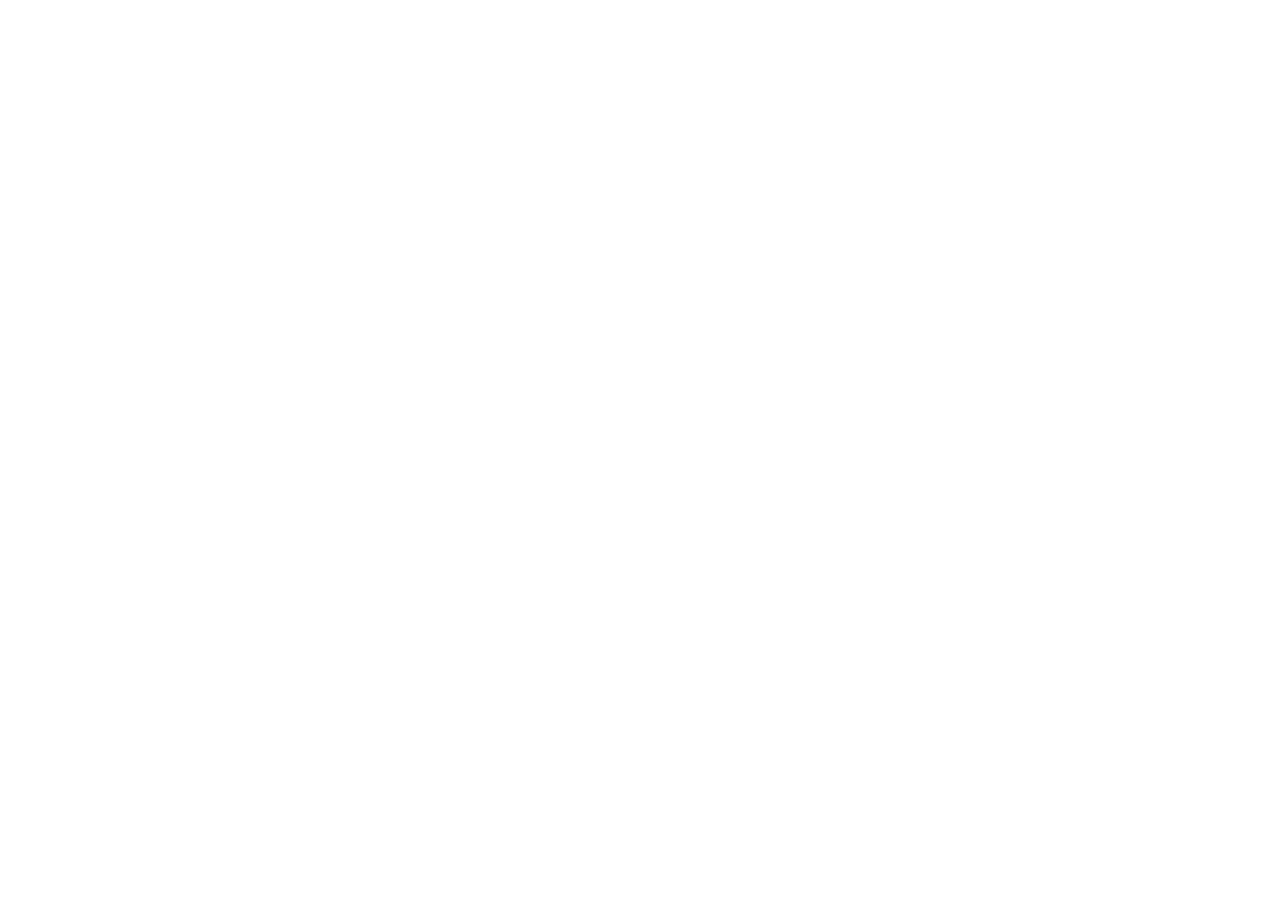
==== reusser-studio/resources/public/index.html @ a0ee7028 "Buttons working and header implemented" ====
<!doctype html>
<html lang="en">

<head>
  <link rel="stylesheet" type="text/css" href="css/header.css">
  <meta charset='utf-8'>
</head>

<body>
  <div id="app"></div>
  <script src="js/app.js"></script>
  <script>reusser_studio.core.main();</script>
</body>

</html>
---- reusser-studio/resources/public/css/header.css ----
.header {
    padding: 60px;
    text-align: center;
    background: #1abc9c;
    color: white;
    font-size: 30px;
  }
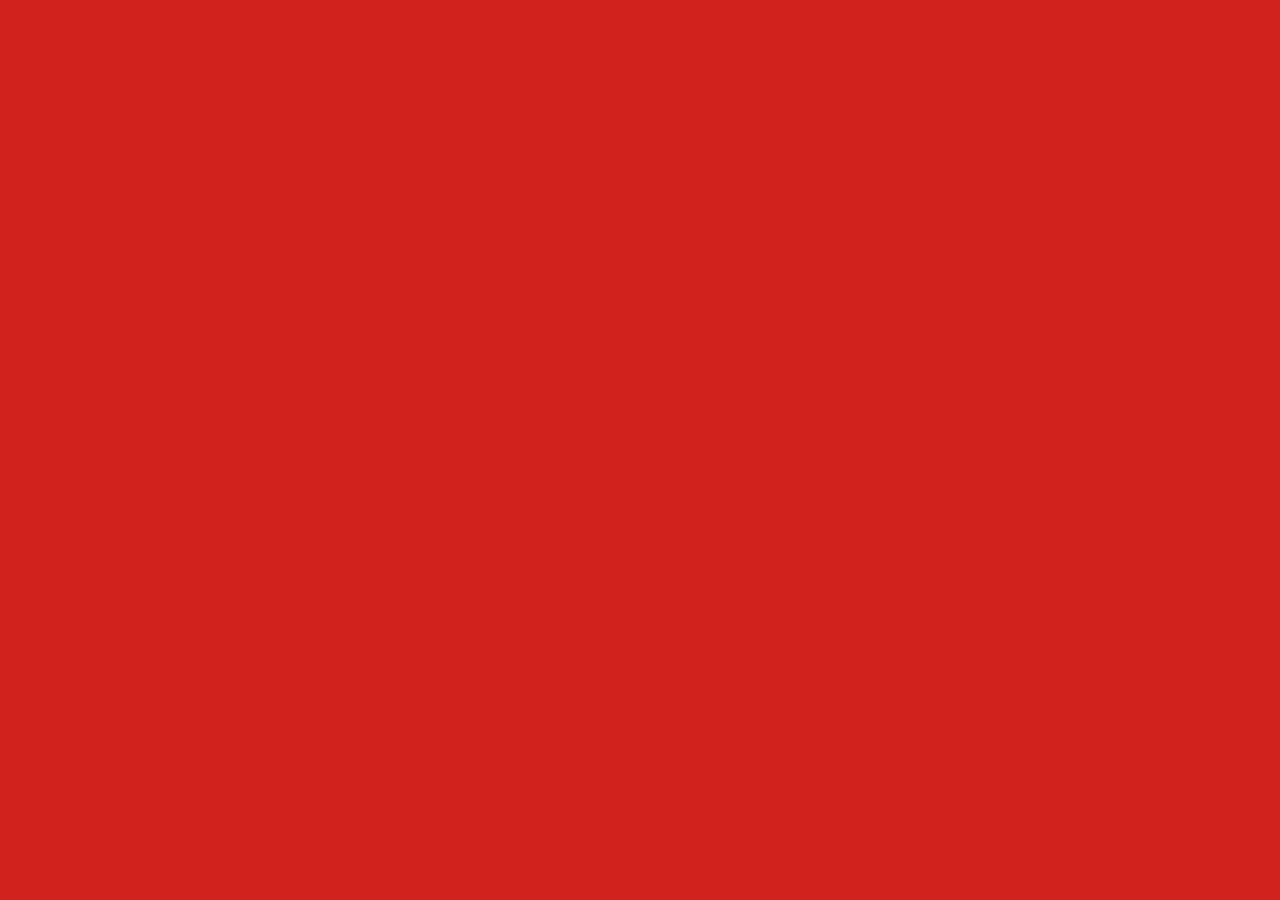
==== commit 94e5709e: "added lots of pages" ====
--- a/reusser-studio/resources/public/index.html
+++ b/reusser-studio/resources/public/index.html
@@ -2,11 +2,22 @@
 <html lang="en">
 
 <head>
-  <link rel="stylesheet" type="text/css" href="css/header.css">
+  <!-- Latest compiled and minified CSS -->
+  <link rel="stylesheet" href="https://maxcdn.bootstrapcdn.com/bootstrap/4.4.1/css/bootstrap.min.css">
+
+  <!-- jQuery library -->
+  <script src="https://ajax.googleapis.com/ajax/libs/jquery/3.4.1/jquery.min.js"></script>
+
+  <!-- Popper JS -->
+  <script src="https://cdnjs.cloudflare.com/ajax/libs/popper.js/1.16.0/umd/popper.min.js"></script>
+
+  <!-- Latest compiled JavaScript -->
+  <script src="https://maxcdn.bootstrapcdn.com/bootstrap/4.4.1/js/bootstrap.min.js"></script>
+  <link rel="stylesheet" type="text/css" href="css/main.css">
   <meta charset='utf-8'>
 </head>
 
-<body>
+<body class="flex-height-or-more background-rust">
   <div id="app"></div>
   <script src="js/app.js"></script>
   <script>reusser_studio.core.main();</script>
--- a/reusser-studio/resources/public/css/main.css
+++ b/reusser-studio/resources/public/css/main.css
@@ -0,0 +1,106 @@
+
+/*
+Disable all select blue links
+*/
+select:active, select:hover {
+  outline: none
+}
+
+html, body {
+  min-height:750px;
+  height: 100%;
+  width: 100%;
+  font-size: 10px;
+}
+
+.fill-height-or-more {
+  display: -webkit-box;
+  display: -webkit-flex;
+  display: -moz-box;
+  display: -ms-flexbox;
+  display: flex;
+  -webkit-box-orient: vertical;
+  -webkit-box-direction: normal;
+  -webkit-flex-direction: column;
+  -moz-box-orient: vertical;
+  -moz-box-direction: normal;
+  -ms-flex-direction: column;
+  flex-direction: column;
+} 
+
+.fill-height-or-more > div {
+  -webkit-box-flex: 1;
+  -webkit-flex: 1;
+  -moz-box-flex: 1;
+  -ms-flex: 1;
+  flex: 1;
+  display: -webkit-box;
+  display: -webkit-flex;
+  display: -moz-box;
+  display: -ms-flexbox;
+  display: flex;
+  -webkit-box-pack: center;
+  -webkit-justify-content: center;
+  -moz-box-pack: center;
+  -ms-flex-pack: center;
+  justify-content: center;
+  -webkit-box-orient: vertical;
+  -webkit-box-direction: normal;
+  -webkit-flex-direction: column;
+  -moz-box-orient: vertical;
+  -moz-box-direction: normal;
+  -ms-flex-direction: column;
+  flex-direction: column;
+}
+
+.header {
+    padding: 60px;
+    color: white;
+  }
+
+.rounded-r{
+  border-radius: 2rem;
+  border: 2rem;
+}
+
+.background-rust{
+  background-color: #D1221D;
+}
+
+.background-ivy{
+  background-color: #5A9B36;
+}
+
+.text-ivy{
+color: #5A9B36;
+
+}
+
+.background-gold{
+  background-color: #FFBB19;
+}
+
+.border-gold{
+  border: #FFBB19;
+}
+
+.text-gold{
+  color: #FFBB19;
+}
+
+.background-orange{
+  background-color: #E38720;
+}
+
+.text-orange{
+  color: #E38720;
+}
+
+.fill-height-or-more > div {
+  /* these are the flex items */
+  flex: 1;
+}
+
+a:hover {
+  text-decoration: none;
+}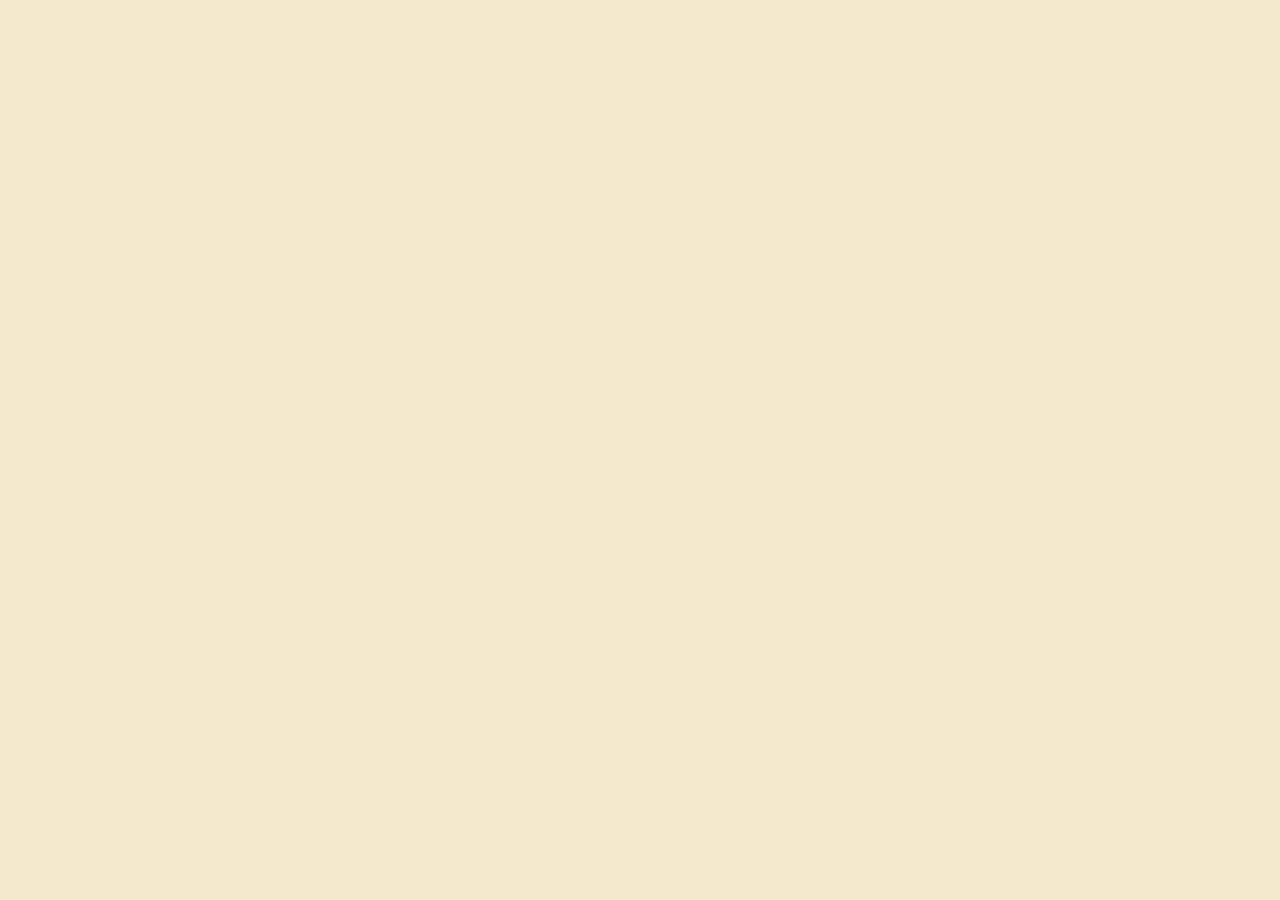
==== commit 7d48497f: "added bed bath and beyond link" ====
--- a/reusser-studio/resources/public/index.html
+++ b/reusser-studio/resources/public/index.html
@@ -17,7 +17,7 @@
   <meta charset='utf-8'>
 </head>
 
-<body class="flex-height-or-more background-rust">
+<body>
   <div id="app"></div>
   <script src="js/app.js"></script>
   <script>reusser_studio.core.main();</script>
--- a/reusser-studio/resources/public/css/main.css
+++ b/reusser-studio/resources/public/css/main.css
@@ -1,56 +1,14 @@
-
-/*
-Disable all select blue links
-*/
-select:active, select:hover {
-  outline: none
-}
-
 html, body {
   min-height:750px;
   height: 100%;
   width: 100%;
-  font-size: 10px;
 }
 
-.fill-height-or-more {
-  display: -webkit-box;
-  display: -webkit-flex;
-  display: -moz-box;
-  display: -ms-flexbox;
-  display: flex;
-  -webkit-box-orient: vertical;
-  -webkit-box-direction: normal;
-  -webkit-flex-direction: column;
-  -moz-box-orient: vertical;
-  -moz-box-direction: normal;
-  -ms-flex-direction: column;
-  flex-direction: column;
-} 
-
-.fill-height-or-more > div {
-  -webkit-box-flex: 1;
-  -webkit-flex: 1;
-  -moz-box-flex: 1;
-  -ms-flex: 1;
-  flex: 1;
-  display: -webkit-box;
-  display: -webkit-flex;
-  display: -moz-box;
-  display: -ms-flexbox;
-  display: flex;
-  -webkit-box-pack: center;
-  -webkit-justify-content: center;
-  -moz-box-pack: center;
-  -ms-flex-pack: center;
-  justify-content: center;
-  -webkit-box-orient: vertical;
-  -webkit-box-direction: normal;
-  -webkit-flex-direction: column;
-  -moz-box-orient: vertical;
-  -moz-box-direction: normal;
-  -ms-flex-direction: column;
-  flex-direction: column;
+li {
+  font-size: 4rem;
+}
+button{
+  font-size: 4rem;
 }
 
 .header {
@@ -64,24 +22,34 @@
 }
 
 .background-rust{
-  background-color: #D1221D;
+  background-color: #B33B2D;
+}
+
+.text-rust{
+  color: #B33B2D;
+}
+
+.border-rust{
+  border-color: #B33B2D !important;
+  border-width: 3px;
+  border-style: solid;
 }
 
 .background-ivy{
-  background-color: #5A9B36;
+  background-color: #0C584E;
 }
 
 .text-ivy{
-color: #5A9B36;
-
+  color: #0C584E;
 }
 
 .background-gold{
   background-color: #FFBB19;
 }
 
-.border-gold{
-  border: #FFBB19;
+.border-ivy{
+  border-color: #0C584E;
+  
 }
 
 .text-gold{
@@ -100,7 +68,10 @@
   /* these are the flex items */
   flex: 1;
 }
+html, body {
+  background-color: #f5e9cd;
+}
 
-a:hover {
-  text-decoration: none;
+.background-white{
+  background-color: #FFF;
 }